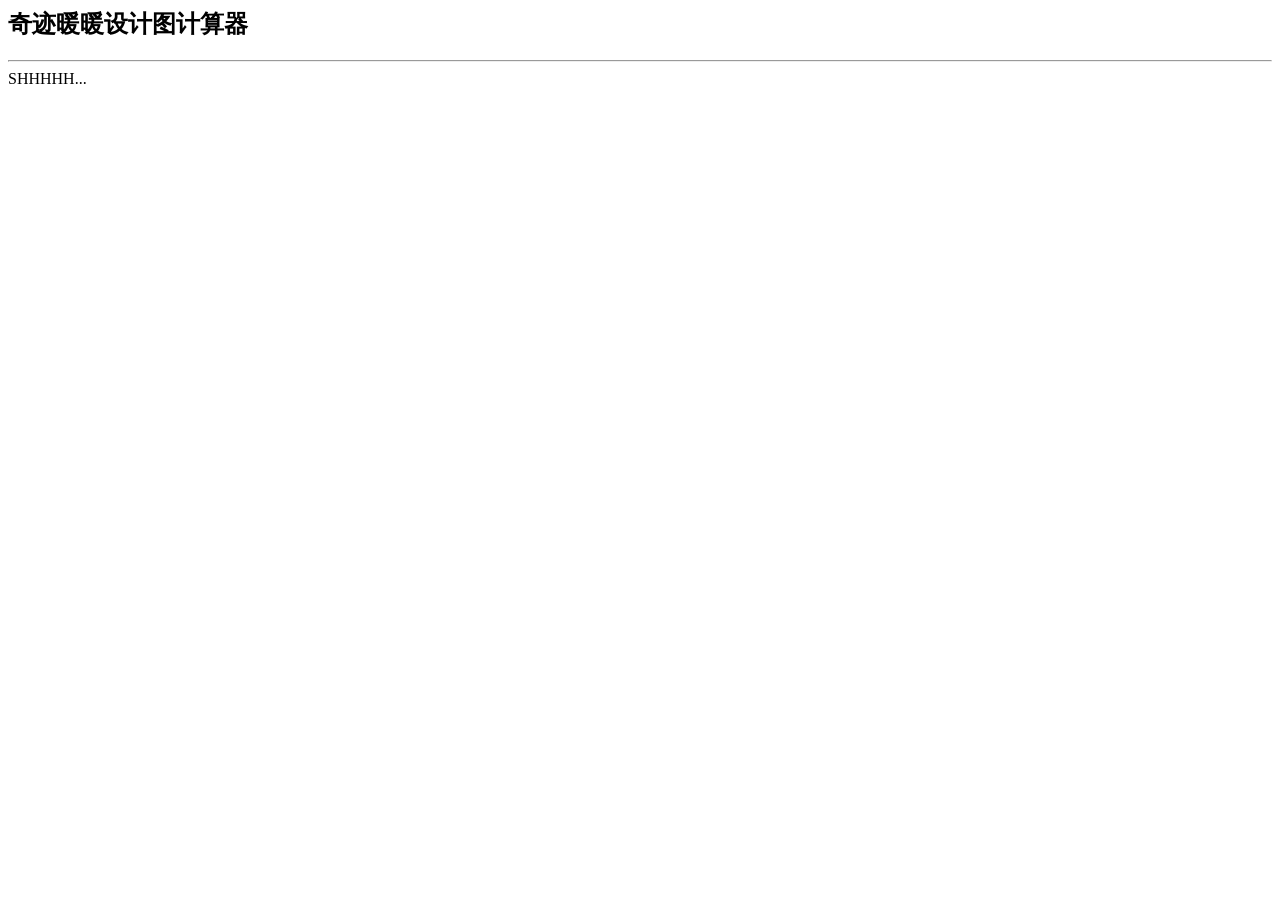
==== calc.html @ eeadbc9b "update wardrobe" ====
<html>
  <head>
    <meta http-equiv="Content-Type" content="text/html; charset=UTF-8">
    <meta name="viewport" content="width=device-width, initial-scale=1" />
    <title>奇迹暖暖设计图计算器</title>
    <script type='text/javascript' charset="UTF-8" src='jquery.js'></script>
    <script type='text/javascript' charset="UTF-8" src='url.min.js'></script>
    <script type='text/javascript' charset="UTF-8" src='calcx.js'></script>
    <style>
      body {
        font-family: Georgia, "Times New Roman",
             "Microsoft YaHei", "微软雅黑",
             STXihei, "华文细黑",
             serif;
        font-size: 100%;
      }
      span.config {
        margin-right:1em;
        margin-top: 0.5em;
        display:inline-block;
      }
      div.desc {
        margin-top: 0.5em;
      }

      table{
        margin: 8px;
      }

      .pattern table{
        width: auto;
      }

      table th {
        padding: 5px;
        background: #ffbb33;
      }

      table.breakdown th {
        padding: 3px;
        background: #ffe599;
      }

      table > tbody > tr > td{
        padding: 5px;
        background: #f8f8f8;
      }

      select
      {
        width: 200px;
        height: 29px;
        margin-top: 0.5em;
        border-radius: 3px;
        border: 1px solid #CCC;
        font-weight: 200;
        font-size: 1em;
        font-family: Verdana;
        box-shadow: 1px 1px 5px #CCC;
      }
      select: hover
      {
        width: 200px;
        height: 29px;
        border-radius: 3px;
        border: 1px solid #CCC;
        font-weight: 200;
        font-size: 1em;
        font-family: Verdana;
        box-shadow: 1px 1px 5px #CCC;
      }
      input
      {
        height: 2em;
        border-radius: 3px;
        border: 1px solid #CCC;
        padding: 8px;
        font-weight: 200;
        font-size: 1em;
        font-family: Verdana;
        box-shadow: 1px 1px 5px #CCC;
      }
    </style>
  </head>
  <body>
    <div class='announcement'>
      <h2>奇迹暖暖设计图计算器 </h2>
    </div>
    <hr/>
    SHHHHH...
  </body>
</html>
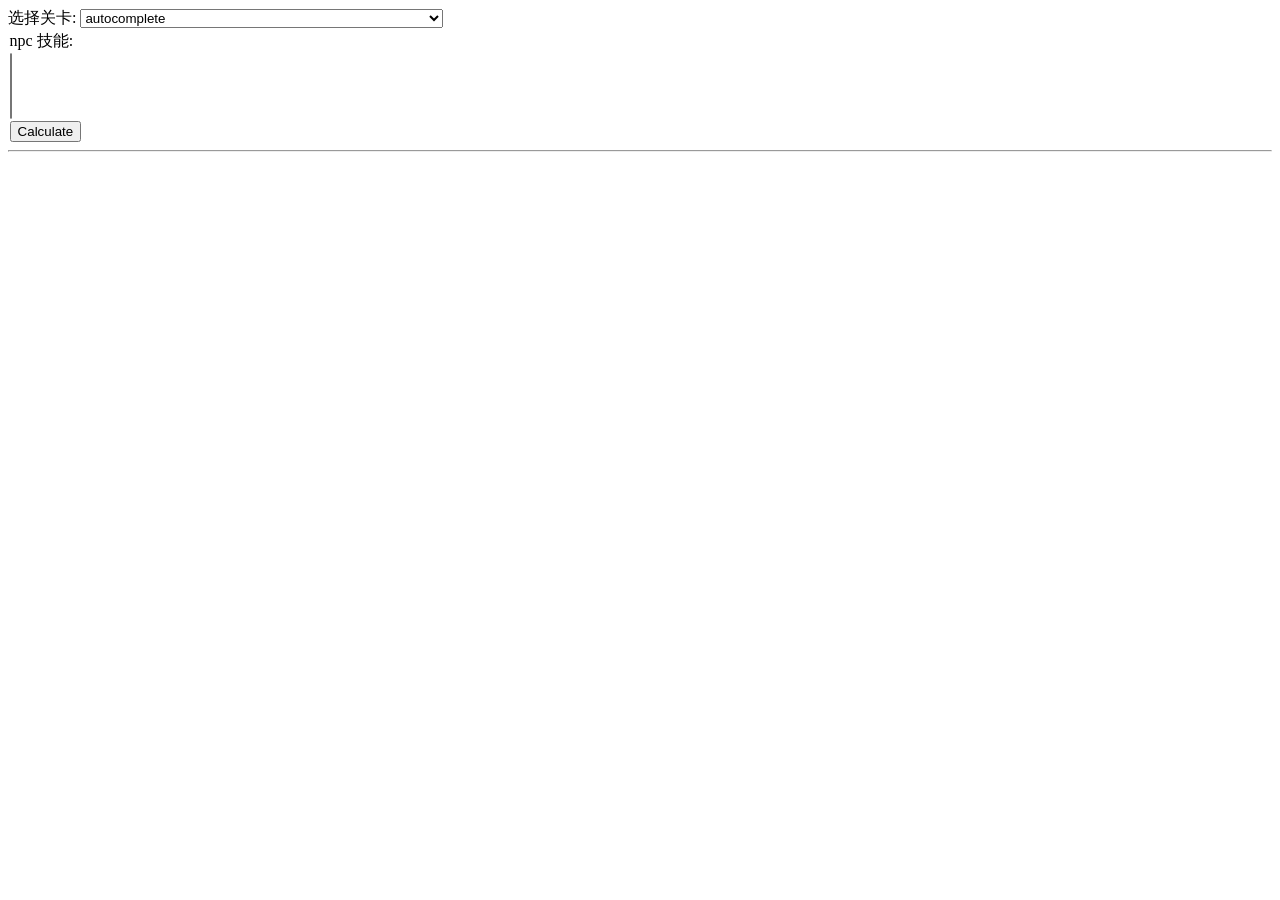
==== commit 98865b5d: "first version" ====
--- a/calc.html
+++ b/calc.html
@@ -4,89 +4,31 @@
     <meta name="viewport" content="width=device-width, initial-scale=1" />
     <title>奇迹暖暖设计图计算器</title>
     <script type='text/javascript' charset="UTF-8" src='jquery.js'></script>
+    <script type='text/javascript' charset="UTF-8" src='jquery.collapse.js'></script>
     <script type='text/javascript' charset="UTF-8" src='url.min.js'></script>
+    <script type='text/javascript' charset="UTF-8" src='chosen.jquery.min.js'></script>
+    <script type='text/javascript' charset="UTF-8" src='../nikkistats/skills.js'></script>
+    <script type='text/javascript' charset="UTF-8" src='../nikkistats/npc.js'></script>
     <script type='text/javascript' charset="UTF-8" src='calcx.js'></script>
+    <link rel="stylesheet" href="../nikkistats/nikki.css">
+    <link rel="stylesheet" href="chosen.css">
     <style>
-      body {
-        font-family: Georgia, "Times New Roman",
-             "Microsoft YaHei", "微软雅黑",
-             STXihei, "华文细黑",
-             serif;
-        font-size: 100%;
-      }
-      span.config {
-        margin-right:1em;
-        margin-top: 0.5em;
-        display:inline-block;
-      }
-      div.desc {
-        margin-top: 0.5em;
-      }
-
-      table{
-        margin: 8px;
-      }
-
-      .pattern table{
-        width: auto;
-      }
-
-      table th {
-        padding: 5px;
-        background: #ffbb33;
-      }
-
-      table.breakdown th {
-        padding: 3px;
-        background: #ffe599;
-      }
-
-      table > tbody > tr > td{
-        padding: 5px;
-        background: #f8f8f8;
-      }
-
-      select
-      {
-        width: 200px;
-        height: 29px;
-        margin-top: 0.5em;
-        border-radius: 3px;
-        border: 1px solid #CCC;
-        font-weight: 200;
-        font-size: 1em;
-        font-family: Verdana;
-        box-shadow: 1px 1px 5px #CCC;
-      }
-      select: hover
-      {
-        width: 200px;
-        height: 29px;
-        border-radius: 3px;
-        border: 1px solid #CCC;
-        font-weight: 200;
-        font-size: 1em;
-        font-family: Verdana;
-        box-shadow: 1px 1px 5px #CCC;
-      }
-      input
-      {
-        height: 2em;
-        border-radius: 3px;
-        border: 1px solid #CCC;
-        padding: 8px;
-        font-weight: 200;
-        font-size: 1em;
-        font-family: Verdana;
-        box-shadow: 1px 1px 5px #CCC;
+      div {
+        margin: 0.1em;
       }
     </style>
   </head>
   <body>
-    <div class='announcement'>
-      <h2>奇迹暖暖设计图计算器 </h2>
+    选择关卡: <select id="npc" onChange="changeNpc()"></select>
+    <div id="enemy"></div>
+    <div id="playerSuggestion"></div>
+    <div id="player">
+      <select id="playerSkills" class="playerSkills" data-placeholder="Choose your skills (in order)" multiple="true">
+      </select>
+      <div id="validation" class="red"></div>
+      <button onClick="calculate()">Calculate</button>
     </div>
     <hr/>
-    SHHHHH...
+    <div id="test"></div>
   </body>
 </html>
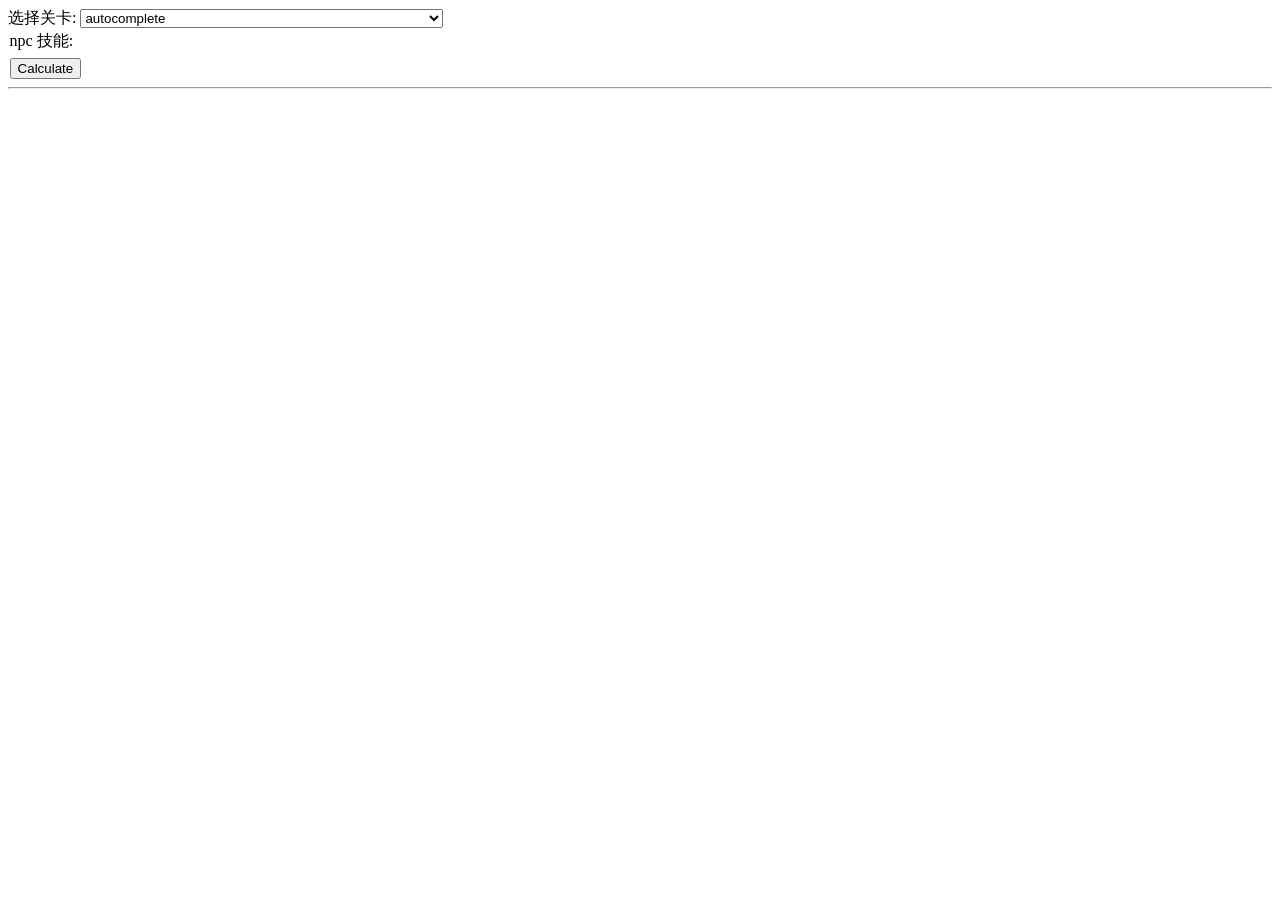
==== commit 63944130: "submit" ====
--- a/calc.html
+++ b/calc.html
@@ -6,15 +6,18 @@
     <script type='text/javascript' charset="UTF-8" src='jquery.js'></script>
     <script type='text/javascript' charset="UTF-8" src='jquery.collapse.js'></script>
     <script type='text/javascript' charset="UTF-8" src='url.min.js'></script>
-    <script type='text/javascript' charset="UTF-8" src='chosen.jquery.min.js'></script>
+    <script type='text/javascript' charset="UTF-8" src='selectivity-full.js'></script>
     <script type='text/javascript' charset="UTF-8" src='../nikkistats/skills.js'></script>
     <script type='text/javascript' charset="UTF-8" src='../nikkistats/npc.js'></script>
     <script type='text/javascript' charset="UTF-8" src='calcx.js'></script>
     <link rel="stylesheet" href="../nikkistats/nikki.css">
-    <link rel="stylesheet" href="chosen.css">
+    <link rel="stylesheet" href="selectivity-full.css">
     <style>
       div {
         margin: 0.1em;
+      }
+      .playerSkills {
+        width: 40em;
       }
     </style>
   </head>
@@ -23,8 +26,7 @@
     <div id="enemy"></div>
     <div id="playerSuggestion"></div>
     <div id="player">
-      <select id="playerSkills" class="playerSkills" data-placeholder="Choose your skills (in order)" multiple="true">
-      </select>
+      <div id="playerSkills" class="selectivity-input playerSkills"></div>
       <div id="validation" class="red"></div>
       <button onClick="calculate()">Calculate</button>
     </div>
--- a/selectivity-full.css
+++ b/selectivity-full.css
@@ -0,0 +1,214 @@
+/**
+ * All CSS that comes with Selectivity.js can be used as is, or tweaked to your heart's content :)
+ *
+ * Please realize though there is no "API contract" regarding styling of CSS classes, meaning that
+ * any customized CSS made may need to be updated without warning if you want to upgrade the
+ * Selectivity version you use. You can mitigate this problem by using your own templates instead of
+ * those defined in selectivity-templates.js, since templates will at the very least continue
+ * working across patch versions and any changes necessary to templates will be documented in the
+ * changelog.
+ */
+.selectivity-clearfix {
+  clear: both; }
+
+.selectivity-input {
+  display: inline-block;
+  width: 250px; }
+  .selectivity-input select {
+    display: none; }
+
+.selectivity-input:focus {
+  outline: none; }
+
+.selectivity-placeholder {
+  color: #999; }
+
+/**
+ * Dropdown
+ */
+.selectivity-dropdown {
+  background: #fff;
+  border-radius: 4px;
+  box-shadow: 0 1px 5px 1px rgba(0, 0, 0, 0.15), 0 10px 16px 0 rgba(0, 0, 0, 0.2);
+  position: absolute;
+  z-index: 1046; }
+
+.selectivity-search-input-container {
+  border-bottom: 1px solid #eee; }
+
+.selectivity-search-input {
+  background: transparent;
+  border: 0;
+  outline: 0;
+  width: 100%; }
+
+.selectivity-results-container {
+  max-height: 28em;
+  overflow: auto;
+  position: relative; }
+
+.selectivity-load-more,
+.selectivity-result-item {
+  cursor: pointer;
+  padding: 7px; }
+
+.selectivity-result-children .selectivity-result-item {
+  padding-left: 17px; }
+
+.selectivity-load-more.highlight,
+.selectivity-result-item.highlight {
+  background: #4484c7;
+  color: #fff; }
+
+.selectivity-result-item.disabled {
+  cursor: default;
+  color: #999; }
+
+.selectivity-result-item:first-child {
+  border-radius: 4px 4px 0 0; }
+
+.selectivity-dropdown.has-search-input .selectivity-result-item:first-child {
+  border-radius: 0; }
+
+.selectivity-result-label {
+  font-weight: bold; }
+
+.selectivity-load-more,
+.selectivity-result-item:last-child,
+.selectivity-result-children:last-child .selectivity-result-item:last-child {
+  border-radius: 0 0 4px 4px; }
+
+.selectivity-result-children .selectivity-result-item:last-child {
+  border-radius: 0; }
+
+.selectivity-error,
+.selectivity-loading,
+.selectivity-search-input-container,
+.selectivity-result-label {
+  padding: 7px; }
+
+/**
+ * Multi-selection input
+ */
+.selectivity-multiple-input-container {
+  background: #eee;
+  border-radius: 2px;
+  cursor: text;
+  max-height: 10em;
+  min-height: -webkit-calc(2em + 4px);
+  min-height: calc(2em + 4px);
+  overflow: auto;
+  padding: 5px; }
+
+.selectivity-multiple-input-container .selectivity-placeholder {
+  height: -webkit-calc(2em + 4px);
+  height: calc(2em + 4px);
+  line-height: -webkit-calc(2em + 4px);
+  line-height: calc(2em + 4px); }
+
+.selectivity-multiple-input,
+input[type='text'].selectivity-multiple-input {
+  background-color: transparent;
+  border: none;
+  float: left;
+  font: inherit;
+  height: -webkit-calc(2em + 4px);
+  height: calc(2em + 4px);
+  max-width: 100%;
+  outline: 0;
+  padding: 0; }
+  .selectivity-multiple-input:focus,
+  input[type='text'].selectivity-multiple-input:focus {
+    background-color: transparent;
+    box-shadow: none;
+    outline: none; }
+
+.selectivity-multiple-input::-ms-clear {
+  display: none; }
+
+.selectivity-multiple-input.selectivity-width-detector {
+  position: absolute;
+  top: -10000px;
+  left: 0;
+  white-space: pre; }
+
+.selectivity-multiple-selected-item {
+  background: #4484c7;
+  border-radius: 3px;
+  color: #fff;
+  cursor: default;
+  float: left;
+  line-height: 2em;
+  margin: 2px;
+  padding-right: 5px;
+  position: relative;
+  -moz-user-select: none;
+  -ms-user-select: none;
+  -webkit-user-select: none;
+  user-select: none;
+  white-space: nowrap; }
+  .selectivity-multiple-selected-item.highlighted {
+    background-color: #ccc; }
+
+.selectivity-multiple-selected-item-remove {
+  color: #fff;
+  cursor: pointer;
+  padding: 5px; }
+
+.selectivity-multiple-selected-item-remove:before {
+  content: "\d7";
+}
+
+/**
+ * Single-selection input
+ */
+.selectivity-single-select {
+  background: #eee;
+  border-radius: 2px;
+  cursor: pointer;
+  min-height: 2em;
+  padding: 5px;
+  position: relative;
+  box-sizing: content-box; }
+
+.selectivity-single-select-input {
+  opacity: 0; }
+
+.selectivity-single-result-container {
+  position: absolute;
+  top: 0.8em;
+  right: 15px;
+  left: 5px;
+  overflow: hidden;
+  text-overflow: ellipsis;
+  white-space: nowrap; }
+
+.selectivity-single-selected-item {
+  color: #000; }
+
+.selectivity-single-selected-item-remove {
+  color: #000;
+  float: right;
+  padding: 0 5px; }
+
+.selectivity-caret {
+  position: absolute;
+  right: 5px;
+  top: 0.7em; }
+
+@media only screen and (max-device-width: 480px) {
+  .selectivity-single-select {
+    background: #eee;
+    border-radius: 2px; }
+
+  .selectivity-single-result-container {
+    right: 5px; }
+
+  .selectivity-caret {
+    display: none; } }
+/**
+ * Submenu
+ */
+.selectivity-submenu-icon {
+  position: absolute;
+  right: 4px; }
